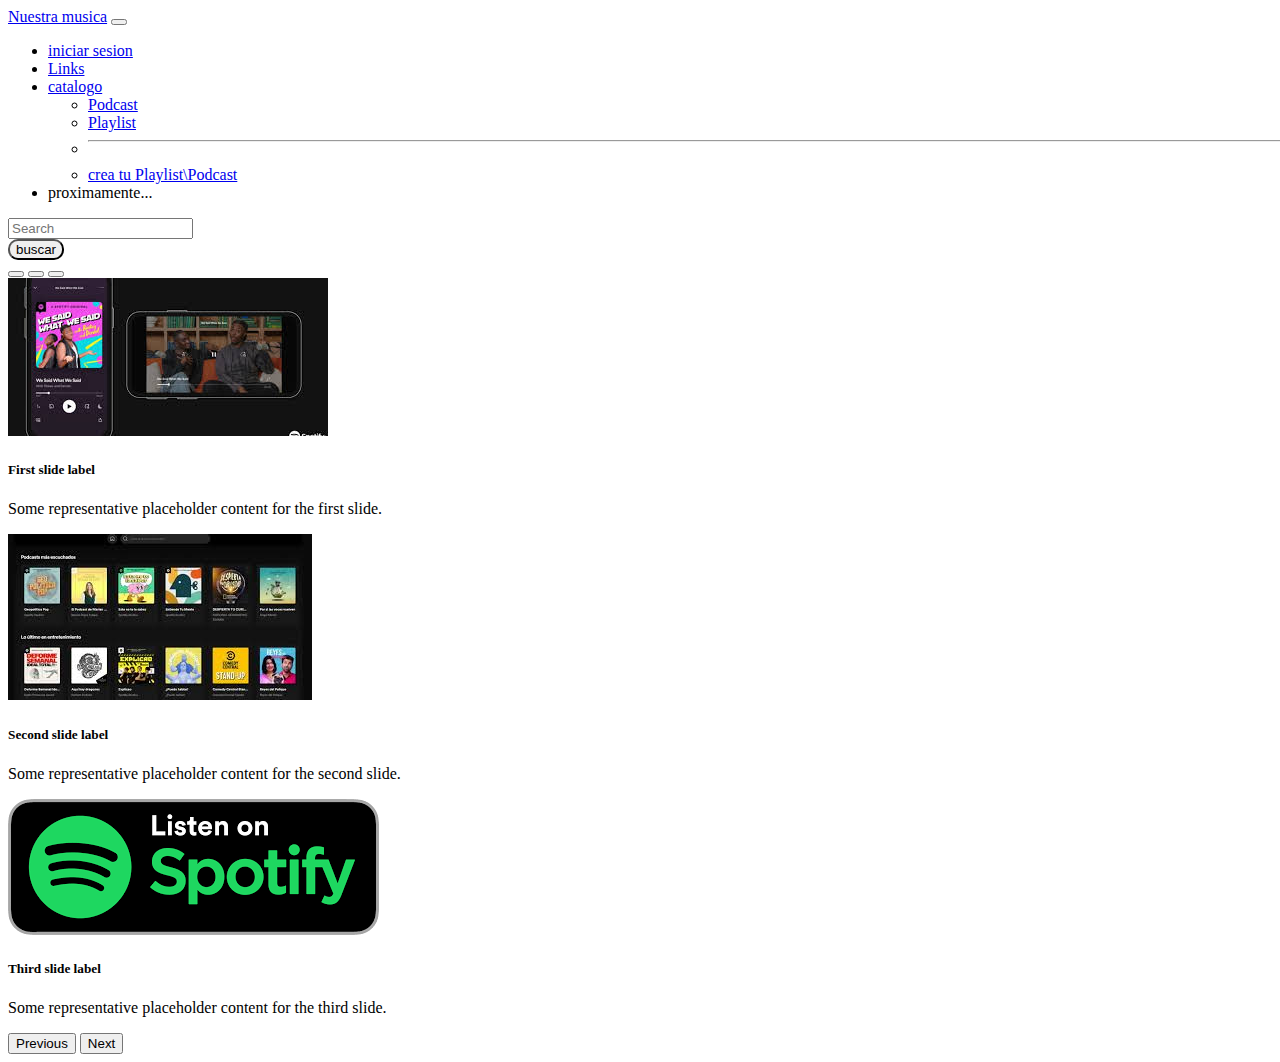
==== index.html @ 81661c33 "inicio git" ====
<!DOCTYPE html>
<html lang="es">
<head>
    <meta charset="UTF-8">
    <meta name="viewport" content="width=device-width, initial-scale=1.0">
    <link rel="stylesheet" href="styles.css">
    <link href="https://cdn.jsdelivr.net/npm/bootstrap@5.3.2/dist/css/bootstrap.min.css" rel="stylesheet" integrity="sha384-T3c6CoIi6uLrA9TneNEoa7RxnatzjcDSCmG1MXxSR1GAsXEV/Dwwykc2MPK8M2HN" crossorigin="anonymous">
    <title>nuestra musica</title>
</head>

</html>

<body>

    <nav class="navbar navbar-expand-lg bg-body-tertiary">
        <div class="container-fluid">
          <a class="navbar-brand" href="#">Nuestra musica</a>
          <button class="navbar-toggler" type="button" data-bs-toggle="collapse" data-bs-target="#navbarSupportedContent" aria-controls="navbarSupportedContent" aria-expanded="false" aria-label="Toggle navigation">
            <span class="navbar-toggler-icon"></span>
          </button>
          <div class="collapse navbar-collapse" id="navbarSupportedContent">
            <ul class="navbar-nav me-auto mb-2 mb-lg-0">
              <li class="nav-item">
                <a class="nav-link active" aria-current="page" href="inisio de sesion.html">iniciar sesion</a>
              </li>
              <li class="nav-item">
                <a class="nav-link" href="#">Links</a>
              </li>
              <li class="nav-item dropdown">
                <a class="nav-link dropdown-toggle" href="#" role="button" data-bs-toggle="dropdown" aria-expanded="false">
                  catalogo
                </a>
                <ul class="dropdown-menu">
                  
              
                  <li><a class="dropdown-item" href="podcast.html">Podcast</a></li>
                  <li><a class="dropdown-item" href="playlist.html">Playlist</a></li>
                  <li><hr class="dropdown-divider"></li>
                  <li><a class="dropdown-item" href="#">crea tu Playlist\Podcast</a></li>
                </ul>
              </li>
              <li class="nav-item">
                <a class="nav-link disabled" aria-disabled="true">proximamente...</a>
              </li>
            </ul>
            <form class="d-flex" role="search">
              <input class="form-control me-2" type="search" placeholder="Search" aria-label="Search">
              <button class="btn btn-outline-success" type="submit">buscar</button>
            </form>
          </div>
        </div>
      </nav>

      

      <div id="carouselExampleCaptions" class="carousel slide">
        <div class="carousel-indicators">
          <button type="button" data-bs-target="#carouselExampleCaptions" data-bs-slide-to="0" class="active" aria-current="true" aria-label="Slide 1"></button>
          <button type="button" data-bs-target="#carouselExampleCaptions" data-bs-slide-to="1" aria-label="Slide 2"></button>
          <button type="button" data-bs-target="#carouselExampleCaptions" data-bs-slide-to="2" aria-label="Slide 3"></button>
        </div>
        <div class="carousel-inner">
          <div class="carousel-item active">
            <img src="imagen1.jpg" class="d-block w-100" alt="...">
            <div class="carousel-caption d-none d-md-block">
              <h5>First slide label</h5>
              <p>Some representative placeholder content for the first slide.</p>
            </div>
          </div>
          <div class="carousel-item">
            <img src="imagen2.jpg" class="d-block w-100" alt="...">
            <div class="carousel-caption d-none d-md-block">
              <h5>Second slide label</h5>
              <p>Some representative placeholder content for the second slide.</p>
            </div>
          </div>
          <div class="carousel-item">
            <img src="imagen3.png" class="d-block w-100" alt="...">
            <div class="carousel-caption d-none d-md-block">
              <h5>Third slide label</h5>
              <p>Some representative placeholder content for the third slide.</p>
            </div>
          </div>
        </div>
        <button class="carousel-control-prev" type="button" data-bs-target="#carouselExampleCaptions" data-bs-slide="prev">
          <span class="carousel-control-prev-icon" aria-hidden="true"></span>
          <span class="visually-hidden">Previous</span>
        </button>
        <button class="carousel-control-next" type="button" data-bs-target="#carouselExampleCaptions" data-bs-slide="next">
          <span class="carousel-control-next-icon" aria-hidden="true"></span>
          <span class="visually-hidden">Next</span>
        </button>
      </div>



    <script src="https://cdn.jsdelivr.net/npm/bootstrap@5.3.2/dist/js/bootstrap.bundle.min.js" integrity="sha384-C6RzsynM9kWDrMNeT87bh95OGNyZPhcTNXj1NW7RuBCsyN/o0jlpcV8Qyq46cDfL" crossorigin="anonymous"></script>
</body>
---- styles.css ----
body{
    width:100%;
    height: 100%;
}

.btn{
    color: black;
    border-radius: 10px;
    text-decoration: none;
    display: block;
}
.carousel slide{
    width: 50%;
    height: 50%;
}
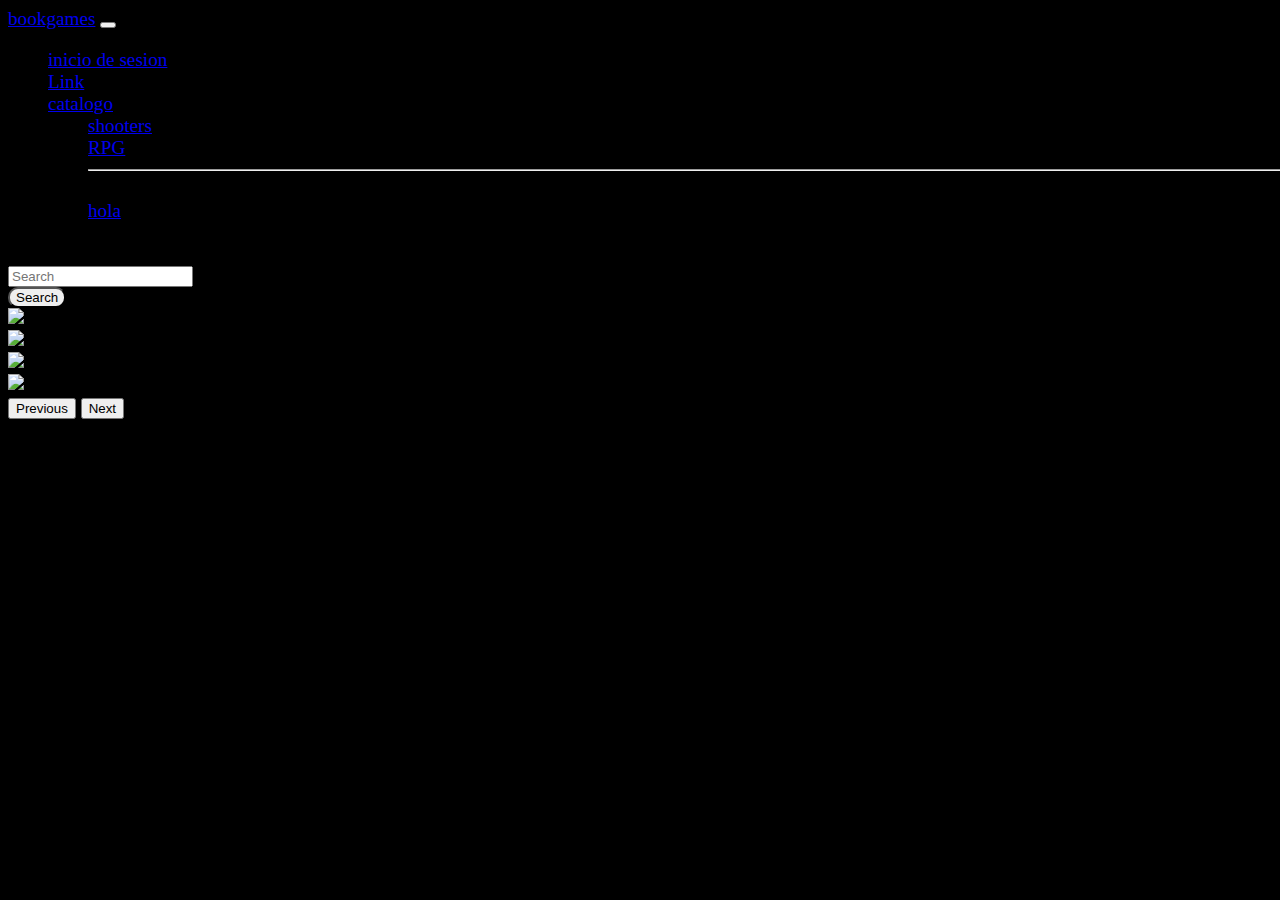
==== commit 81fd0508: "comit3" ====
--- a/index.html
+++ b/index.html
@@ -4,95 +4,84 @@
     <meta charset="UTF-8">
     <meta name="viewport" content="width=device-width, initial-scale=1.0">
     <link rel="stylesheet" href="styles.css">
-    <link href="https://cdn.jsdelivr.net/npm/bootstrap@5.3.2/dist/css/bootstrap.min.css" rel="stylesheet" integrity="sha384-T3c6CoIi6uLrA9TneNEoa7RxnatzjcDSCmG1MXxSR1GAsXEV/Dwwykc2MPK8M2HN" crossorigin="anonymous">
-    <title>nuestra musica</title>
+    <title>Document</title>
 </head>
+<link href="https://cdn.jsdelivr.net/npm/bootstrap@5.3.2/dist/css/bootstrap.min.css" rel="stylesheet" integrity="sha384-T3c6CoIi6uLrA9TneNEoa7RxnatzjcDSCmG1MXxSR1GAsXEV/Dwwykc2MPK8M2HN" crossorigin="anonymous">
 
-</html>
 
 <body>
 
-    <nav class="navbar navbar-expand-lg bg-body-tertiary">
-        <div class="container-fluid">
-          <a class="navbar-brand" href="#">Nuestra musica</a>
-          <button class="navbar-toggler" type="button" data-bs-toggle="collapse" data-bs-target="#navbarSupportedContent" aria-controls="navbarSupportedContent" aria-expanded="false" aria-label="Toggle navigation">
-            <span class="navbar-toggler-icon"></span>
-          </button>
-          <div class="collapse navbar-collapse" id="navbarSupportedContent">
-            <ul class="navbar-nav me-auto mb-2 mb-lg-0">
-              <li class="nav-item">
-                <a class="nav-link active" aria-current="page" href="inisio de sesion.html">iniciar sesion</a>
-              </li>
-              <li class="nav-item">
-                <a class="nav-link" href="#">Links</a>
-              </li>
-              <li class="nav-item dropdown">
-                <a class="nav-link dropdown-toggle" href="#" role="button" data-bs-toggle="dropdown" aria-expanded="false">
-                  catalogo
-                </a>
-                <ul class="dropdown-menu">
-                  
-              
-                  <li><a class="dropdown-item" href="podcast.html">Podcast</a></li>
-                  <li><a class="dropdown-item" href="playlist.html">Playlist</a></li>
-                  <li><hr class="dropdown-divider"></li>
-                  <li><a class="dropdown-item" href="#">crea tu Playlist\Podcast</a></li>
-                </ul>
-              </li>
-              <li class="nav-item">
-                <a class="nav-link disabled" aria-disabled="true">proximamente...</a>
-              </li>
-            </ul>
-            <form class="d-flex" role="search">
-              <input class="form-control me-2" type="search" placeholder="Search" aria-label="Search">
-              <button class="btn btn-outline-success" type="submit">buscar</button>
-            </form>
-          </div>
-        </div>
-      </nav>
-
-      
-
-      <div id="carouselExampleCaptions" class="carousel slide">
-        <div class="carousel-indicators">
-          <button type="button" data-bs-target="#carouselExampleCaptions" data-bs-slide-to="0" class="active" aria-current="true" aria-label="Slide 1"></button>
-          <button type="button" data-bs-target="#carouselExampleCaptions" data-bs-slide-to="1" aria-label="Slide 2"></button>
-          <button type="button" data-bs-target="#carouselExampleCaptions" data-bs-slide-to="2" aria-label="Slide 3"></button>
-        </div>
-        <div class="carousel-inner">
-          <div class="carousel-item active">
-            <img src="imagen1.jpg" class="d-block w-100" alt="...">
-            <div class="carousel-caption d-none d-md-block">
-              <h5>First slide label</h5>
-              <p>Some representative placeholder content for the first slide.</p>
-            </div>
-          </div>
-          <div class="carousel-item">
-            <img src="imagen2.jpg" class="d-block w-100" alt="...">
-            <div class="carousel-caption d-none d-md-block">
-              <h5>Second slide label</h5>
-              <p>Some representative placeholder content for the second slide.</p>
-            </div>
-          </div>
-          <div class="carousel-item">
-            <img src="imagen3.png" class="d-block w-100" alt="...">
-            <div class="carousel-caption d-none d-md-block">
-              <h5>Third slide label</h5>
-              <p>Some representative placeholder content for the third slide.</p>
-            </div>
-          </div>
-        </div>
-        <button class="carousel-control-prev" type="button" data-bs-target="#carouselExampleCaptions" data-bs-slide="prev">
-          <span class="carousel-control-prev-icon" aria-hidden="true"></span>
-          <span class="visually-hidden">Previous</span>
-        </button>
-        <button class="carousel-control-next" type="button" data-bs-target="#carouselExampleCaptions" data-bs-slide="next">
-          <span class="carousel-control-next-icon" aria-hidden="true"></span>
-          <span class="visually-hidden">Next</span>
-        </button>
-      </div>
 
 
 
+
+    
+<nav class="navbar navbar-expand-lg bg-body-tertiary">
+    <div class="container-fluid">
+      <a class="navbar-brand" href="#">bookgames</a>
+      <button class="navbar-toggler" type="button" data-bs-toggle="collapse" data-bs-target="#navbarSupportedContent" aria-controls="navbarSupportedContent" aria-expanded="false" aria-label="Toggle navigation">
+        <span class="navbar-toggler-icon"></span>
+      </button>
+      <div class="collapse navbar-collapse" id="navbarSupportedContent">
+        <ul class="navbar-nav me-auto mb-2 mb-lg-0">
+          <li class="nav-item">
+            <a class="nav-link active" aria-current="page" href="inisio de sesion.html">inicio de sesion</a>
+          </li>
+          <li class="nav-item">
+            <a class="nav-link" href="#">Link</a>
+          </li>
+          <li class="nav-item dropdown">
+            <a class="nav-link dropdown-toggle" href="#" role="button" data-bs-toggle="dropdown" aria-expanded="false">
+              catalogo
+            </a>
+            <ul class="dropdown-menu">
+              <li><a class="dropdown-item" href="shooters.html">shooters</a></li>
+
+              <li><a class="dropdown-item" href="RPG.html">RPG</a></li>
+              <li><hr class="dropdown-divider"></li>
+              <li><a class="dropdown-item" href="#">hola</a></li>
+            </ul>
+          </li>
+          <li class="nav-item">
+            <a class="nav-link disabled" aria-disabled="true">Disabled</a>
+          </li>
+        </ul>
+        <form class="d-flex" role="search">
+          <input class="form-control me-2" type="search" placeholder="Search" aria-label="Search">
+          <button class="btn btn-outline-success" type="submit">Search</button>
+        </form>
+      </div>
+    </div>
+  </nav>
+
+  
+<div id="carouselExampleInterval" class="carousel slide" data-bs-ride="carousel">
+    <div class="carousel-inner">
+      <div class="carousel-item active" data-bs-interval="1900">
+        <img src="imagem1.jfif" class="d-block w-100" alt="...">
+      </div>
+      <div class="carousel-item" data-bs-interval="1900">
+        <img src="imagem2.jfif" class="d-block w-100" alt="...">
+      </div>
+      <div class="carousel-item active" data-bs-interval="1900">
+        <img src="imagem3.jfif" class="d-block w-100" alt="...">
+      </div>
+      <div class="carousel-item active" data-bs-interval="1900">
+        <img src="imagem4.jfif" class="d-block w-100" alt="...">
+      </div>
+    </div>
+    <button class="carousel-control-prev" type="button" data-bs-target="#carouselExampleInterval" data-bs-slide="prev">
+      <span class="carousel-control-prev-icon" aria-hidden="true"></span>
+      <span class="visually-hidden">Previous</span>
+    </button>
+    <button class="carousel-control-next" type="button" data-bs-target="#carouselExampleInterval" data-bs-slide="next">
+      <span class="carousel-control-next-icon" aria-hidden="true"></span>
+      <span class="visually-hidden">Next</span>
+    </button>
+  </div>
+    
+
     <script src="https://cdn.jsdelivr.net/npm/bootstrap@5.3.2/dist/js/bootstrap.bundle.min.js" integrity="sha384-C6RzsynM9kWDrMNeT87bh95OGNyZPhcTNXj1NW7RuBCsyN/o0jlpcV8Qyq46cDfL" crossorigin="anonymous"></script>
-</body>+
+</body>
+</html>--- a/styles.css
+++ b/styles.css
@@ -1,8 +1,23 @@
 body{
     width:100%;
     height: 100%;
+    background-color: black;
+    font-size: larger;
 }
-
+#botton1{
+    font-size: 80%;
+    width: 60%;
+    padding: 1%;
+    border-width: 2%;
+    background-color: beige;
+    color: blue;
+    border-color: black;
+    text-shadow: 2% 2% 2% 0%;
+    text-decoration:solid;
+    border-radius: 25px;
+    font-family: 'Gill Sans', 'Gill Sans MT', Calibri, 'Trebuchet MS', sans-serif;
+    text-align: center;
+}
 .btn{
     color: black;
     border-radius: 10px;
@@ -12,4 +27,23 @@
 .carousel slide{
     width: 50%;
     height: 50%;
+}
+#juegos{
+    
+    margin: 3%;
+
+
+}
+.valorant{
+    padding: 2%;
+    float: left;
+}
+.call{
+    padding: 2%;
+}
+.texto1{
+    float: right;
+}
+.moder{
+    float: right;
 }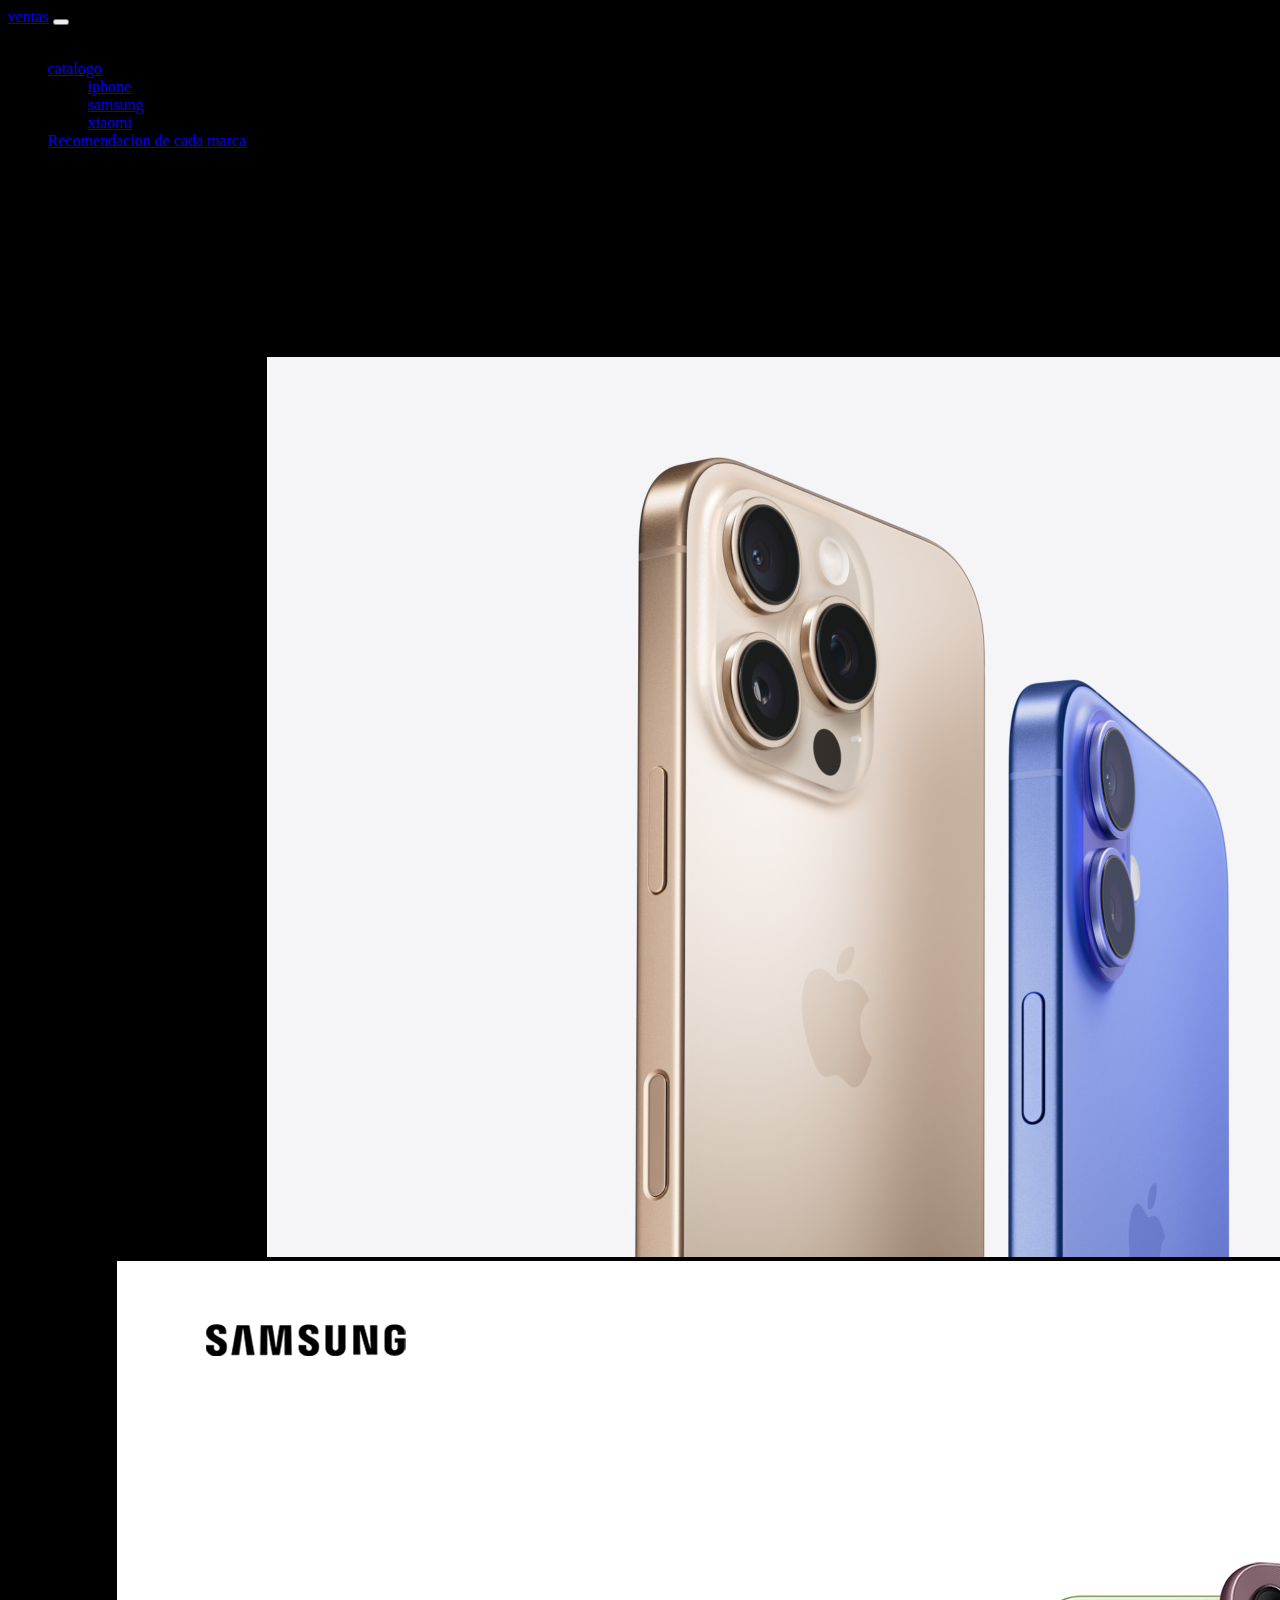
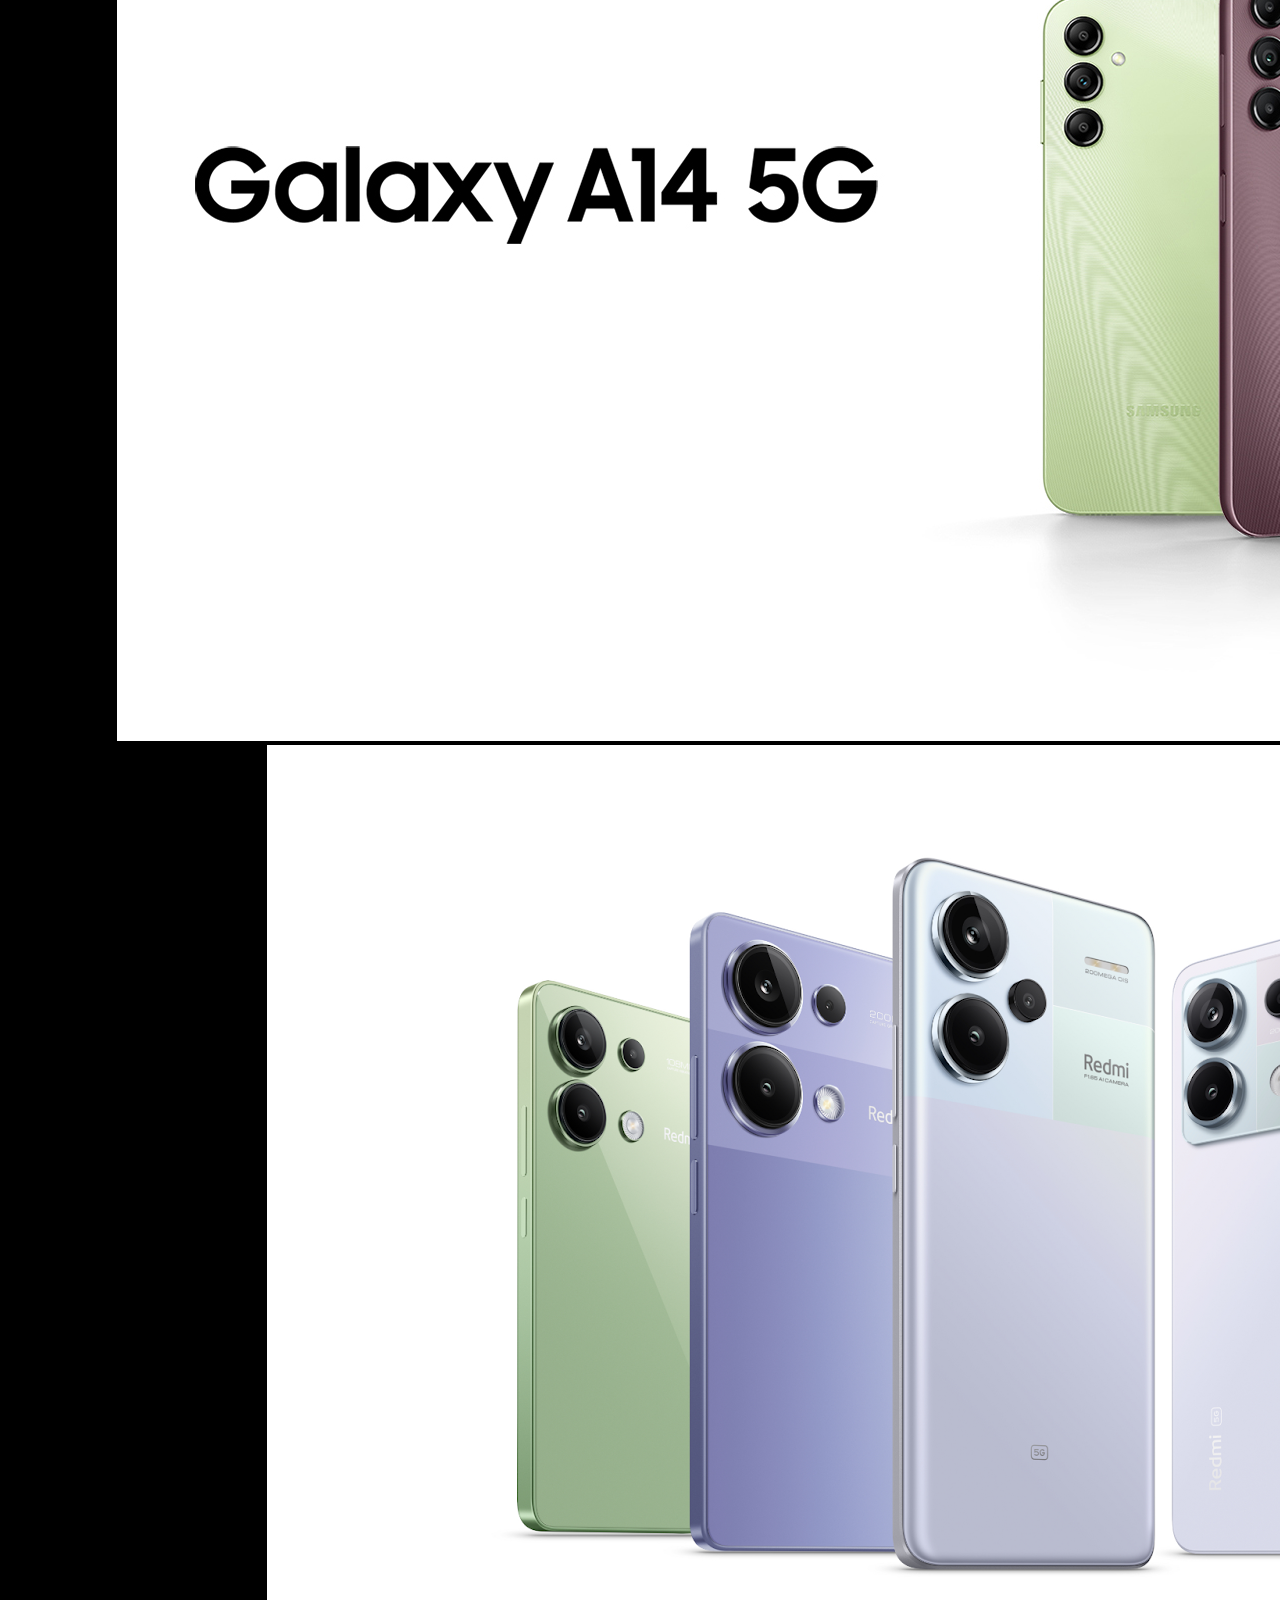
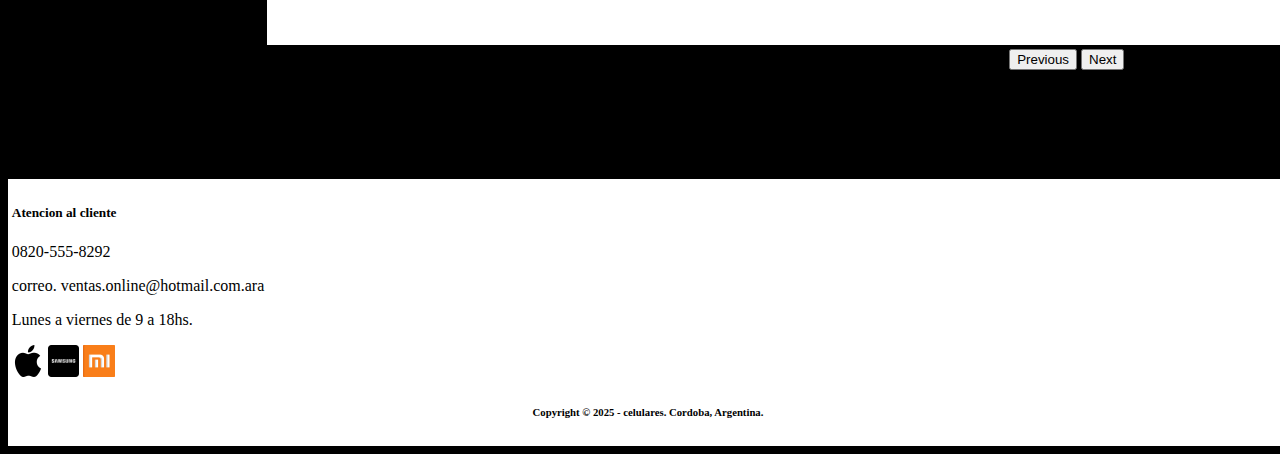
==== commit 99be2093: "pagina" ====
--- a/index.html
+++ b/index.html
@@ -3,11 +3,11 @@
 <head>
     <meta charset="UTF-8">
     <meta name="viewport" content="width=device-width, initial-scale=1.0">
-    <link rel="stylesheet" href="styles.css">
+    
     <title>Document</title>
 </head>
 <link href="https://cdn.jsdelivr.net/npm/bootstrap@5.3.2/dist/css/bootstrap.min.css" rel="stylesheet" integrity="sha384-T3c6CoIi6uLrA9TneNEoa7RxnatzjcDSCmG1MXxSR1GAsXEV/Dwwykc2MPK8M2HN" crossorigin="anonymous">
-
+<link rel="stylesheet" href="styles.css">
 
 <body>
 
@@ -16,72 +16,131 @@
 
 
     
-<nav class="navbar navbar-expand-lg bg-body-tertiary">
-    <div class="container-fluid">
-      <a class="navbar-brand" href="#">bookgames</a>
-      <button class="navbar-toggler" type="button" data-bs-toggle="collapse" data-bs-target="#navbarSupportedContent" aria-controls="navbarSupportedContent" aria-expanded="false" aria-label="Toggle navigation">
-        <span class="navbar-toggler-icon"></span>
-      </button>
-      <div class="collapse navbar-collapse" id="navbarSupportedContent">
-        <ul class="navbar-nav me-auto mb-2 mb-lg-0">
-          <li class="nav-item">
-            <a class="nav-link active" aria-current="page" href="inisio de sesion.html">inicio de sesion</a>
-          </li>
-          <li class="nav-item">
-            <a class="nav-link" href="#">Link</a>
-          </li>
-          <li class="nav-item dropdown">
-            <a class="nav-link dropdown-toggle" href="#" role="button" data-bs-toggle="dropdown" aria-expanded="false">
-              catalogo
-            </a>
-            <ul class="dropdown-menu">
-              <li><a class="dropdown-item" href="shooters.html">shooters</a></li>
+  <nav class="navbar navbar-expand-lg bg-body-tertiary">
+      <div class="container-fluid">
+        <a class="navbar-brand" href="#">ventas</a>
+        <button class="navbar-toggler" type="button" data-bs-toggle="collapse" data-bs-target="#navbarSupportedContent" aria-controls="navbarSupportedContent" aria-expanded="false" aria-label="Toggle navigation">
+          <span class="navbar-toggler-icon"></span>
+        </button>
+        <div class="collapse navbar-collapse" id="navbarSupportedContent">
+          <ul class="navbar-nav me-auto mb-2 mb-lg-0">
+            <li class="nav-item">
+              <a class="nav-link active" aria-current="page" href="#"><img src="hola" alt=""></a>
+            </li>
+            
+            <li class="nav-item dropdown">
+              <a class="nav-link dropdown-toggle" href="#" role="button" data-bs-toggle="dropdown" aria-expanded="false">
+                catalogo
+              </a>
+              <ul class="dropdown-menu">
+                <li><a class="dropdown-item" href="iphone.html">iphone</a></li>
 
-              <li><a class="dropdown-item" href="RPG.html">RPG</a></li>
-              <li><hr class="dropdown-divider"></li>
-              <li><a class="dropdown-item" href="#">hola</a></li>
-            </ul>
-          </li>
-          <li class="nav-item">
-            <a class="nav-link disabled" aria-disabled="true">Disabled</a>
-          </li>
-        </ul>
-        <form class="d-flex" role="search">
-          <input class="form-control me-2" type="search" placeholder="Search" aria-label="Search">
-          <button class="btn btn-outline-success" type="submit">Search</button>
-        </form>
+                <li><a class="dropdown-item" href="samsung.html">samsung</a></li>
+
+                <li><a class="dropdown-item" href="xiaomi.html">xiaomi</a></li>
+
+                
+                
+              </ul>
+            </li>
+            <li class="nav-item dropdown">
+              <a class="nav-link dropdown-toggle" href="#" role="button" data-bs-toggle="dropdown" aria-expanded="false">
+                Recomendacion de cada marca
+              </a>
+              <ul class="dropdown-menu">
+                <li><a class="dropdown-item" href=""></a>
+                  <table class="table">
+                    <thead>
+                      <tr>
+                        <th scope="row"></th>
+                        <th scope="row">Xiaomi</th>
+                        <th scope="row">Samsung</th>
+                        <th scope="row">Iphone</th>
+                      </tr>
+
+                    </thead>
+                    <tbody class="table-group-divider">
+                      <tr>
+                        <th scope="row"></th>
+                        <td> las personas que eligen Xiaomi suelen hacerlo porque buscan un teléfono con un excelente rendimiento a un precio más asequible, con un enfoque en características como la duración de la batería, la personalización del sistema y la innovación tecnológica.
+                        <td> los compradores de Samsung buscan un equilibrio entre tecnología avanzada, diseño innovador, alta calidad en pantallas y cámaras, y una experiencia de usuario con Android. Además, la fiabilidad y la amplia gama de modelos disponibles</td>
+                        <td>las personas que compran un iPhone suelen estar buscando una experiencia de usuario premium, fluida y consistente, una cámara de alta calidad, un fuerte énfasis en la privacidad y seguridad, y la integración con el ecosistema Apple. Además, la fiabilidad, el diseño, la calidad de construcción, y el valor de reventa también juegan un papel importante</td>
+
+
+
+                        </td>
+
+                      </tr>
+
+                    </tbody>
+
+                  </table>
+                </li>
+
+                
+                
+              </ul>
+            </li>
+            
+          
+        </div>
       </div>
+    </nav>
+    
+    <div id="carrusel">
+      <div id="carouselExampleInterval" class="carousel slide" data-bs-ride="carousel">
+        <div class="carousel-inner">
+          <div class="carousel-item active" data-bs-interval="1900">
+            <img src="imagenes/iphone/iphone.jpg"class="d-block w-100" alt="...">
+          </div>
+          <div class="carousel-item" data-bs-interval="1900">
+            <img src="imagenes/sam/samsung.jpg"class="d-block w-100" alt="...">
+          </div>
+          <div class="carousel-item active" data-bs-interval="1900">
+            <img src="imagenes/xia/xiaomi.png" class="d-block w-100" alt="...">
+          </div>
+        </div>
+        <button class="carousel-control-prev" type="button" data-bs-target="#carouselExampleInterval" data-bs-slide="prev">
+          <span class="carousel-control-prev-icon" aria-hidden="true"></span>
+          <span class="visually-hidden">Previous</span>
+        </button>
+        <button class="carousel-control-next" type="button" data-bs-target="#carouselExampleInterval" data-bs-slide="next">
+          <span class="carousel-control-next-icon" aria-hidden="true"></span>
+          <span class="visually-hidden">Next</span>
+        </button>
+      </div>
+    
     </div>
-  </nav>
+    <footer class="pie">
+      <div class="contac">
+        <h5>Atencion al cliente</h5>
+        <p>0820-555-8292</p>
+        <p>correo. ventas.online@hotmail.com.ara</p>
+        <p></p>
+        <p>Lunes a viernes de 9 a 18hs.</p>
 
-  
-<div id="carouselExampleInterval" class="carousel slide" data-bs-ride="carousel">
-    <div class="carousel-inner">
-      <div class="carousel-item active" data-bs-interval="1900">
-        <img src="imagem1.jfif" class="d-block w-100" alt="...">
+        
+
       </div>
-      <div class="carousel-item" data-bs-interval="1900">
-        <img src="imagem2.jfif" class="d-block w-100" alt="...">
+      <div class="marcas">
+        <img src="imagenes/redes/apple.png" width="5%" alt="">
+        <img src="imagenes/redes/sam.png" width="5%" alt="">
+        <img src="imagenes/redes/xiaomi.png" width="5%" alt="">
+
       </div>
-      <div class="carousel-item active" data-bs-interval="1900">
-        <img src="imagem3.jfif" class="d-block w-100" alt="...">
+     
+      <div class="copi">
+        <h6>Copyright © 2025 - celulares. Cordoba, Argentina.</h6>
       </div>
-      <div class="carousel-item active" data-bs-interval="1900">
-        <img src="imagem4.jfif" class="d-block w-100" alt="...">
-      </div>
-    </div>
-    <button class="carousel-control-prev" type="button" data-bs-target="#carouselExampleInterval" data-bs-slide="prev">
-      <span class="carousel-control-prev-icon" aria-hidden="true"></span>
-      <span class="visually-hidden">Previous</span>
-    </button>
-    <button class="carousel-control-next" type="button" data-bs-target="#carouselExampleInterval" data-bs-slide="next">
-      <span class="carousel-control-next-icon" aria-hidden="true"></span>
-      <span class="visually-hidden">Next</span>
-    </button>
-  </div>
+
+    </footer>
     
 
-    <script src="https://cdn.jsdelivr.net/npm/bootstrap@5.3.2/dist/js/bootstrap.bundle.min.js" integrity="sha384-C6RzsynM9kWDrMNeT87bh95OGNyZPhcTNXj1NW7RuBCsyN/o0jlpcV8Qyq46cDfL" crossorigin="anonymous"></script>
+    
+
+      
+
+      <script src="https://cdn.jsdelivr.net/npm/bootstrap@5.3.2/dist/js/bootstrap.bundle.min.js" integrity="sha384-C6RzsynM9kWDrMNeT87bh95OGNyZPhcTNXj1NW7RuBCsyN/o0jlpcV8Qyq46cDfL" crossorigin="anonymous"></script>
 
 </body>
 </html>--- a/styles.css
+++ b/styles.css
@@ -1,49 +1,70 @@
 body{
+    background-color: black;
     width:100%;
     height: 100%;
-    background-color: black;
-    font-size: larger;
+  
 }
-#botton1{
-    font-size: 80%;
-    width: 60%;
-    padding: 1%;
-    border-width: 2%;
-    background-color: beige;
-    color: blue;
-    border-color: black;
-    text-shadow: 2% 2% 2% 0%;
-    text-decoration:solid;
-    border-radius: 25px;
-    font-family: 'Gill Sans', 'Gill Sans MT', Calibri, 'Trebuchet MS', sans-serif;
-    text-align: center;
-}
-.btn{
-    color: black;
-    border-radius: 10px;
-    text-decoration: none;
-    display: block;
-}
+
 .carousel slide{
     width: 50%;
     height: 50%;
 }
-#juegos{
+
+.texto{ 
     
-    margin: 3%;
+    text-align: center;
+   
+    width: 100%;
+
+}
+
+    
 
 
+
+#carrusel{
+    text-align: center;
+    width: 50%;
 }
-.valorant{
-    padding: 2%;
-    float: left;
+
+
+#carouselExampleInterval{
+    padding: 17%;
+    width: 1900px;
+    text-align: center;
 }
-.call{
-    padding: 2%;
+
+
+.datos-cof{
+    background-color: blue;
+    padding: 3%;
+    width: 100%;
+    text-align: center;
 }
-.texto1{
-    float: right;
+.codinformacion{
+    background-color: blue;
 }
-.moder{
-    float: right;
+.textoss{
+    background-color: white;
+    color: white;
+}
+.table{
+    width: 180%;
+}
+
+.pie{
+    padding: 0.3%;
+    background-color: white;
+}
+.copi{
+    text-align: center;
+}
+.contac{
+
+    text-align: justify;
+    width: 30%;
+}
+.marcas{
+
+    width: 50%;
 }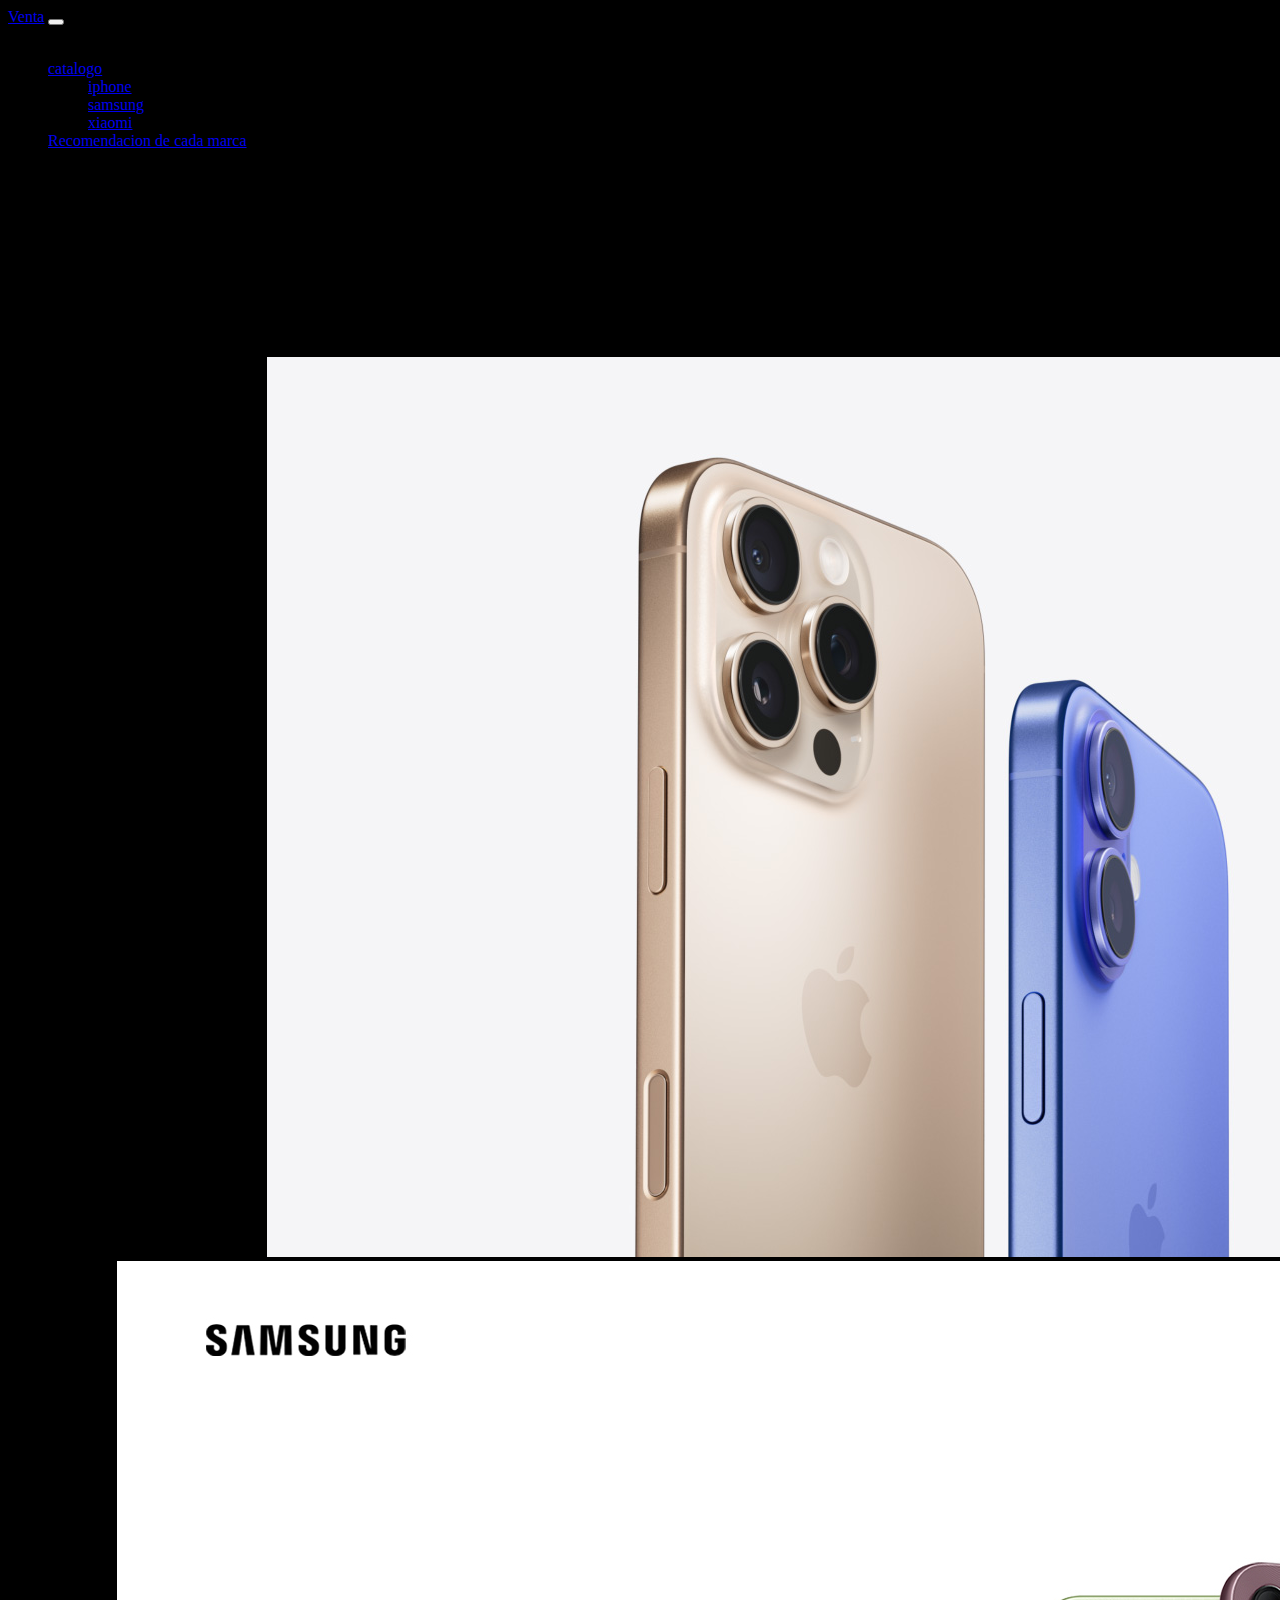
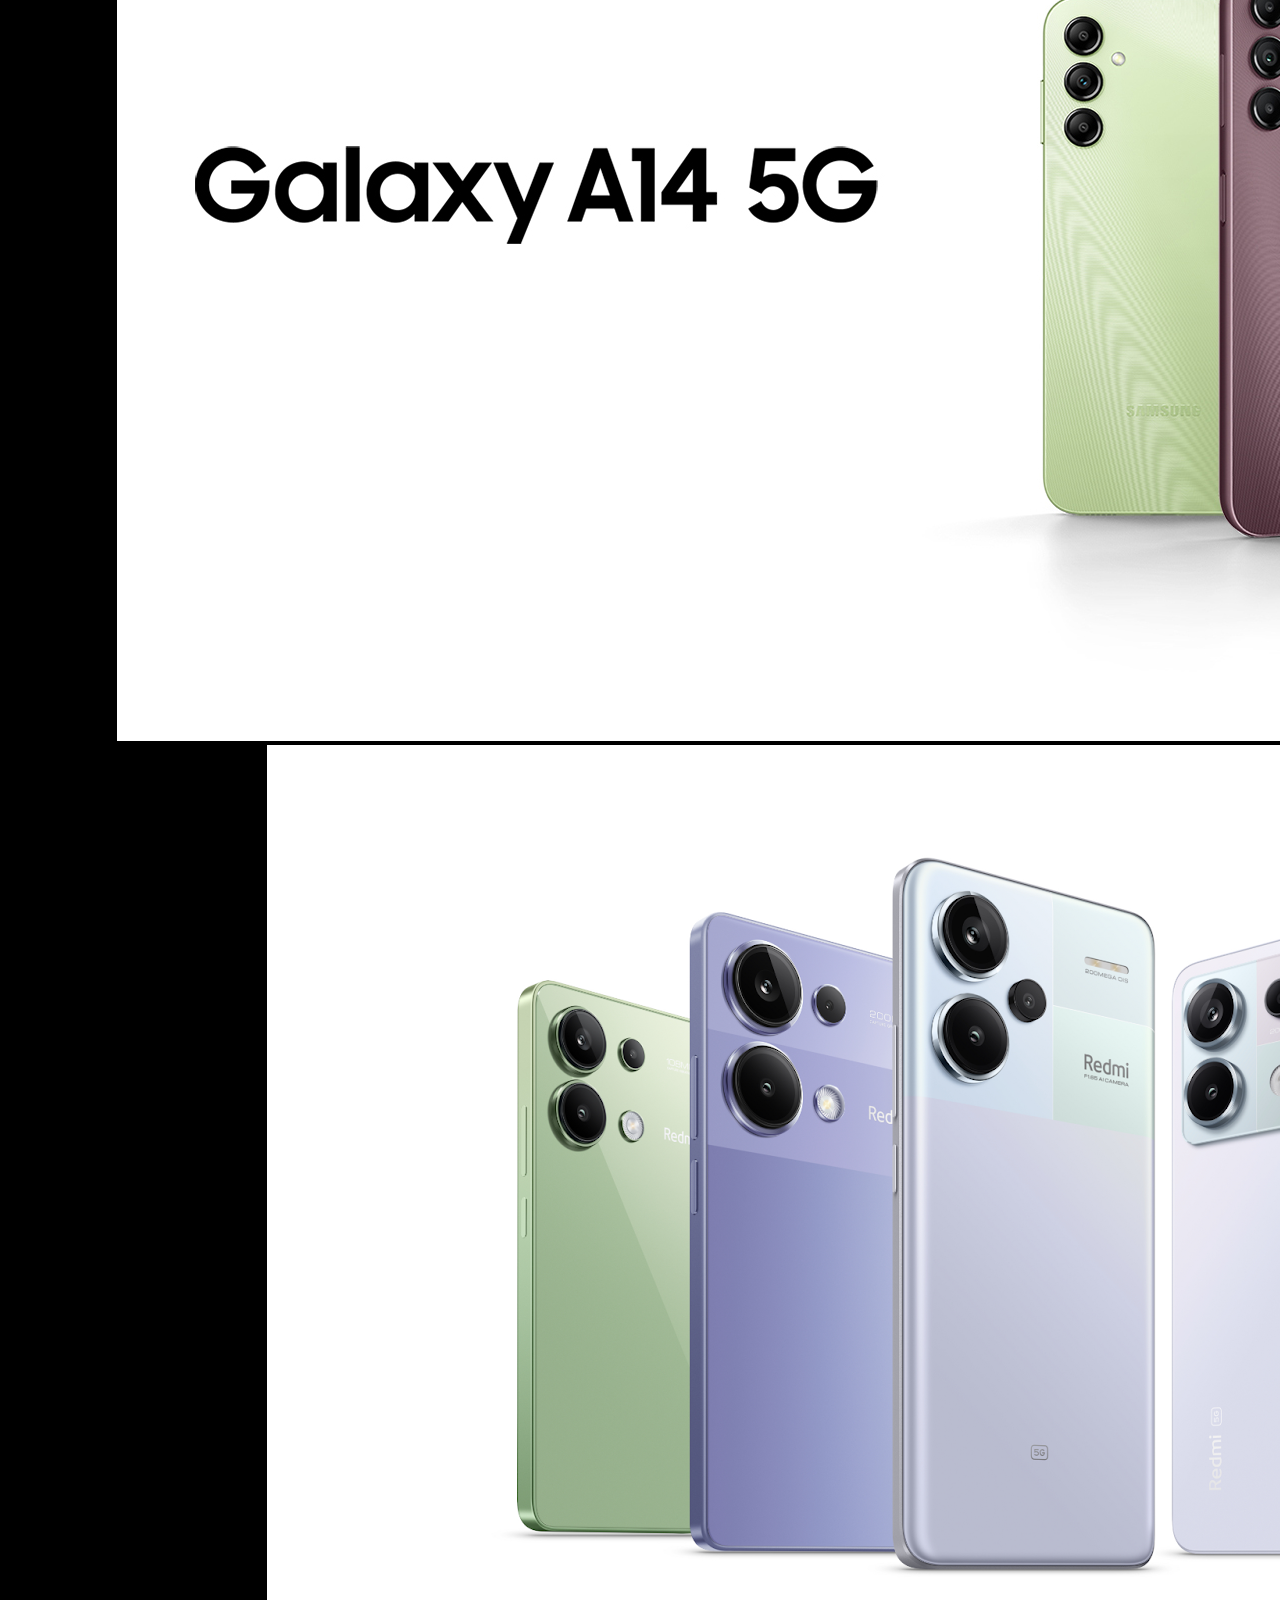
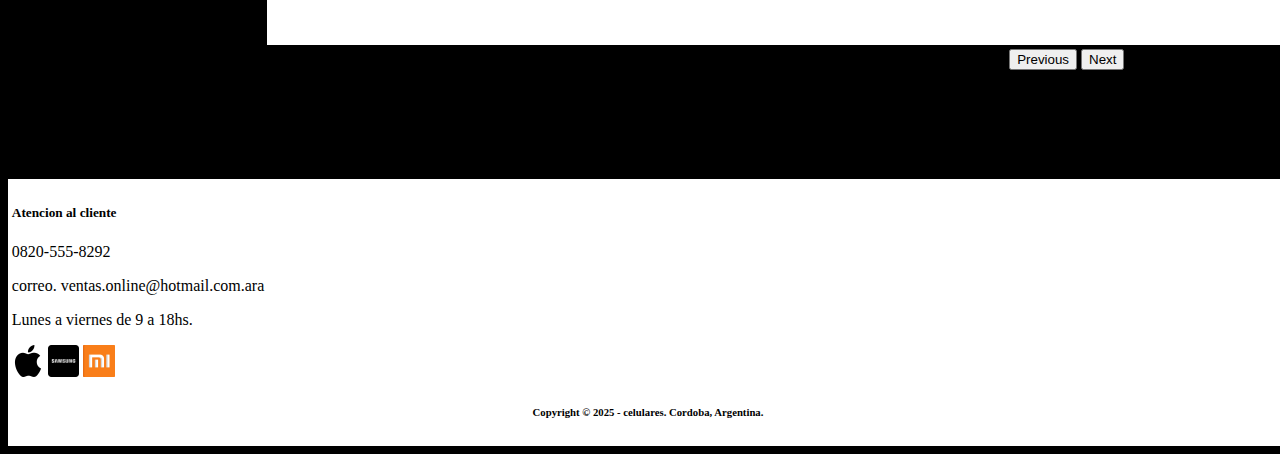
==== commit 6c88cce1: "now" ====
--- a/index.html
+++ b/index.html
@@ -18,7 +18,7 @@
     
   <nav class="navbar navbar-expand-lg bg-body-tertiary">
       <div class="container-fluid">
-        <a class="navbar-brand" href="#">ventas</a>
+        <a class="navbar-brand" href="#">Venta</a>
         <button class="navbar-toggler" type="button" data-bs-toggle="collapse" data-bs-target="#navbarSupportedContent" aria-controls="navbarSupportedContent" aria-expanded="false" aria-label="Toggle navigation">
           <span class="navbar-toggler-icon"></span>
         </button>
